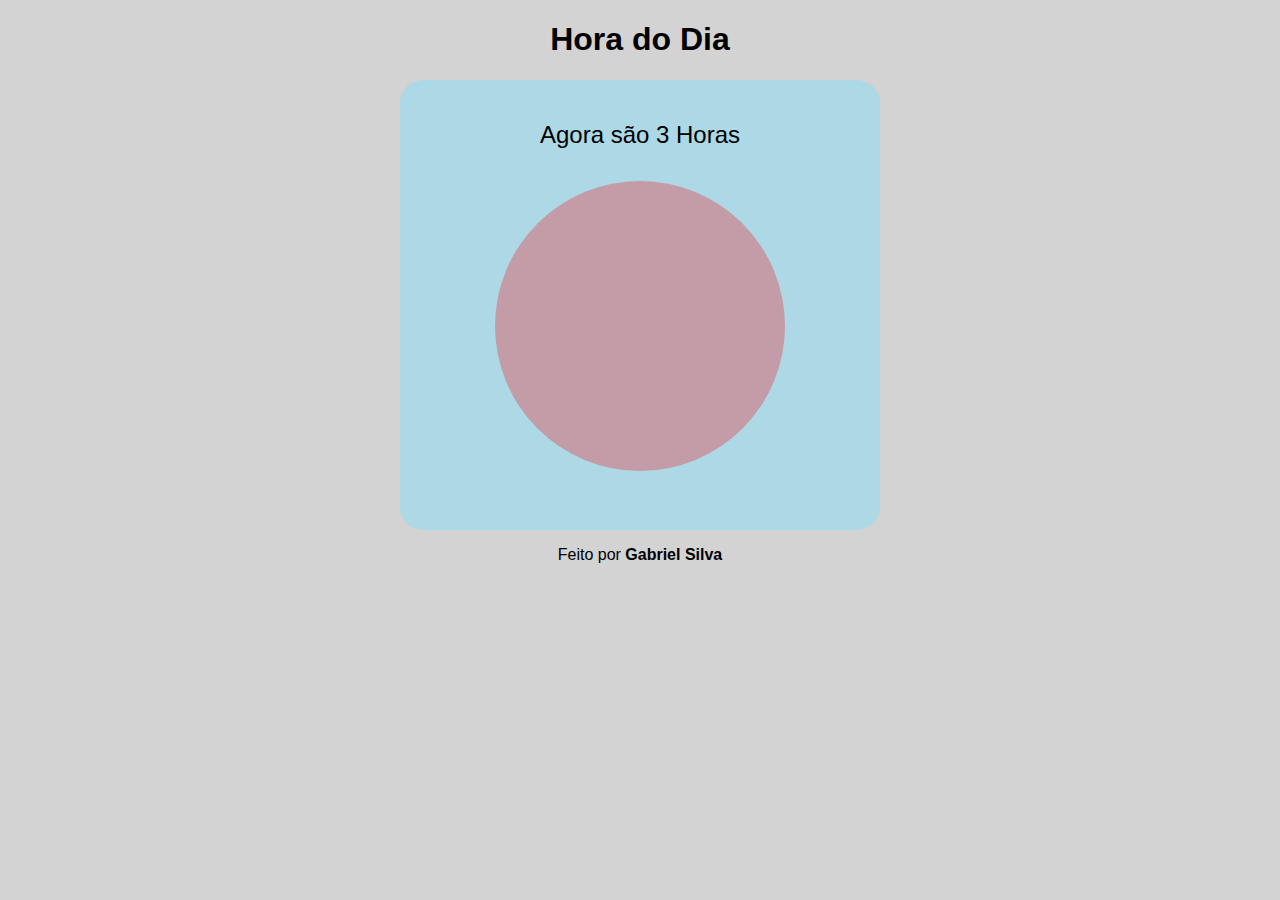
==== ex-Horário/index.html @ a5bcabed "Exercício Horário Atual" ====
<!DOCTYPE html>
<html lang="pt-br">
<head>
    <meta charset="UTF-8">
    <meta http-equiv="X-UA-Compatible" content="IE=edge">
    <meta name="viewport" content="width=device-width, initial-scale=1.0">
    <title>Exercício Horário</title>
    <link rel="stylesheet" href="style.css">
</head>
<body id="fundo">
    <header>
        <h1>Hora do Dia</h1>
    </header>
    <section id="quadro">
        <div id="dataFrase"></div>
        <div id="Foto"></div>
    </section>
    <footer>
        <p>Feito por <strong>Gabriel Silva</strong></p>
    </footer>

    <script src="main.js"></script>
</body>
</html>
---- ex-Horário/style.css ----
*{
    font-family: Arial, Helvetica, sans-serif;
}

body{
    text-align: center;
    background-color: #d6d66e;
}

#quadro{
    width: 480px;
    height: 450px;
    background-color: lightblue;
    margin: auto;
    border-radius: 5%;
}

#Foto{
    background-color: rgba(255, 0, 0, 0.274);
    width: 290px;
    height: 290px;
    margin: auto;
    border-radius: 50%;
    margin-top: 2em;
}

#dataFrase{
    padding-top: 1.7em;
    font-size: 1.5em;
}
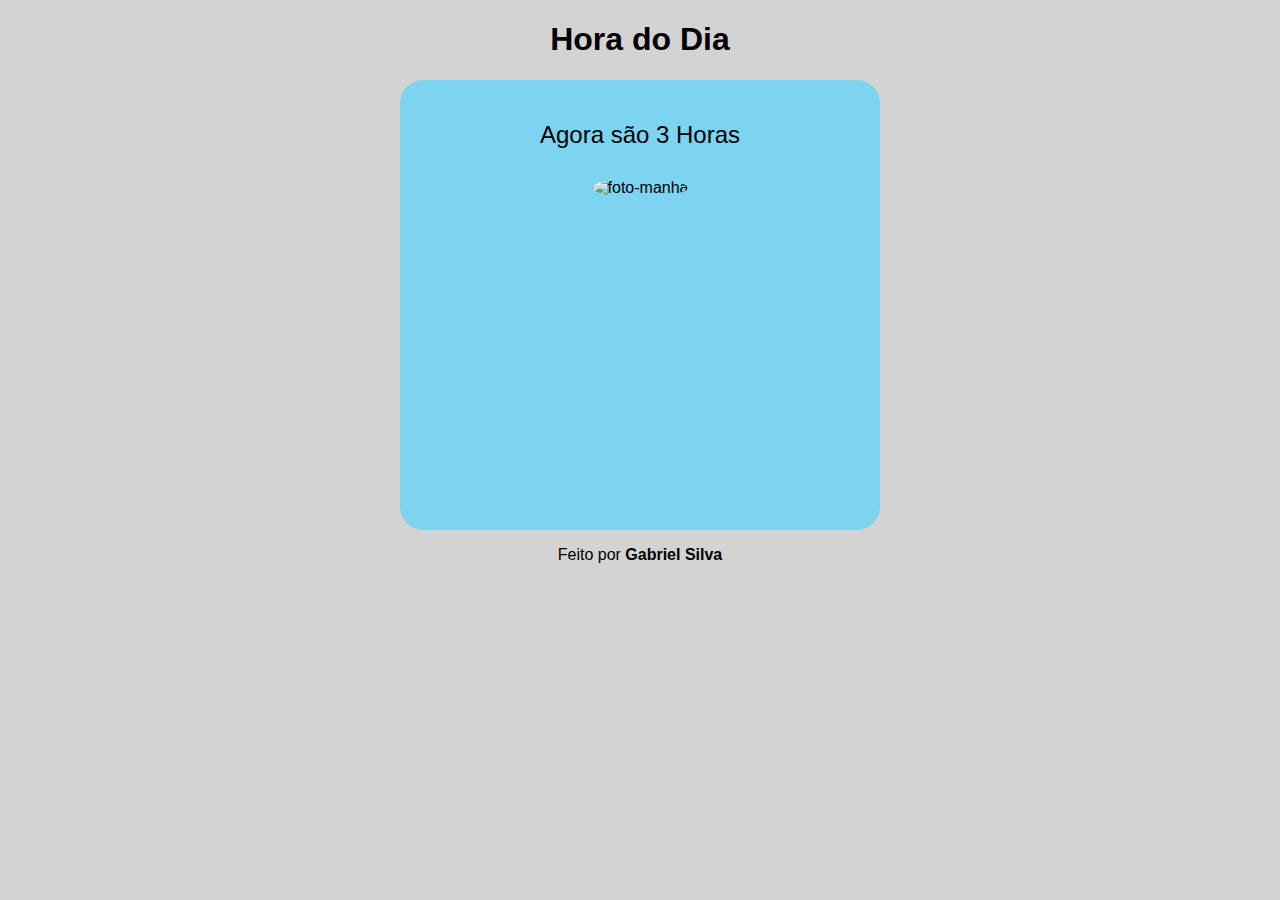
==== commit cf6bcf72: "Exercício Horário" ====
--- a/ex-Horário/index.html
+++ b/ex-Horário/index.html
@@ -13,7 +13,9 @@
     </header>
     <section id="quadro">
         <div id="dataFrase"></div>
-        <div id="Foto"></div>
+        <div id="Bola">
+            <img src="imagens/foto-manha.jpg" alt="foto-manha" id="img">
+        </div>
     </section>
     <footer>
         <p>Feito por <strong>Gabriel Silva</strong></p>
--- a/ex-Horário/style.css
+++ b/ex-Horário/style.css
@@ -10,18 +10,19 @@
 #quadro{
     width: 480px;
     height: 450px;
-    background-color: lightblue;
+    background-color: rgb(124, 212, 241);
     margin: auto;
     border-radius: 5%;
 }
 
-#Foto{
-    background-color: rgba(255, 0, 0, 0.274);
-    width: 290px;
-    height: 290px;
-    margin: auto;
+
+
+#img{
+    width: 300px;
+    height: 300px;
+    overflow: auto;
     border-radius: 50%;
-    margin-top: 2em;
+    margin-top: 30px;
 }
 
 #dataFrase{
